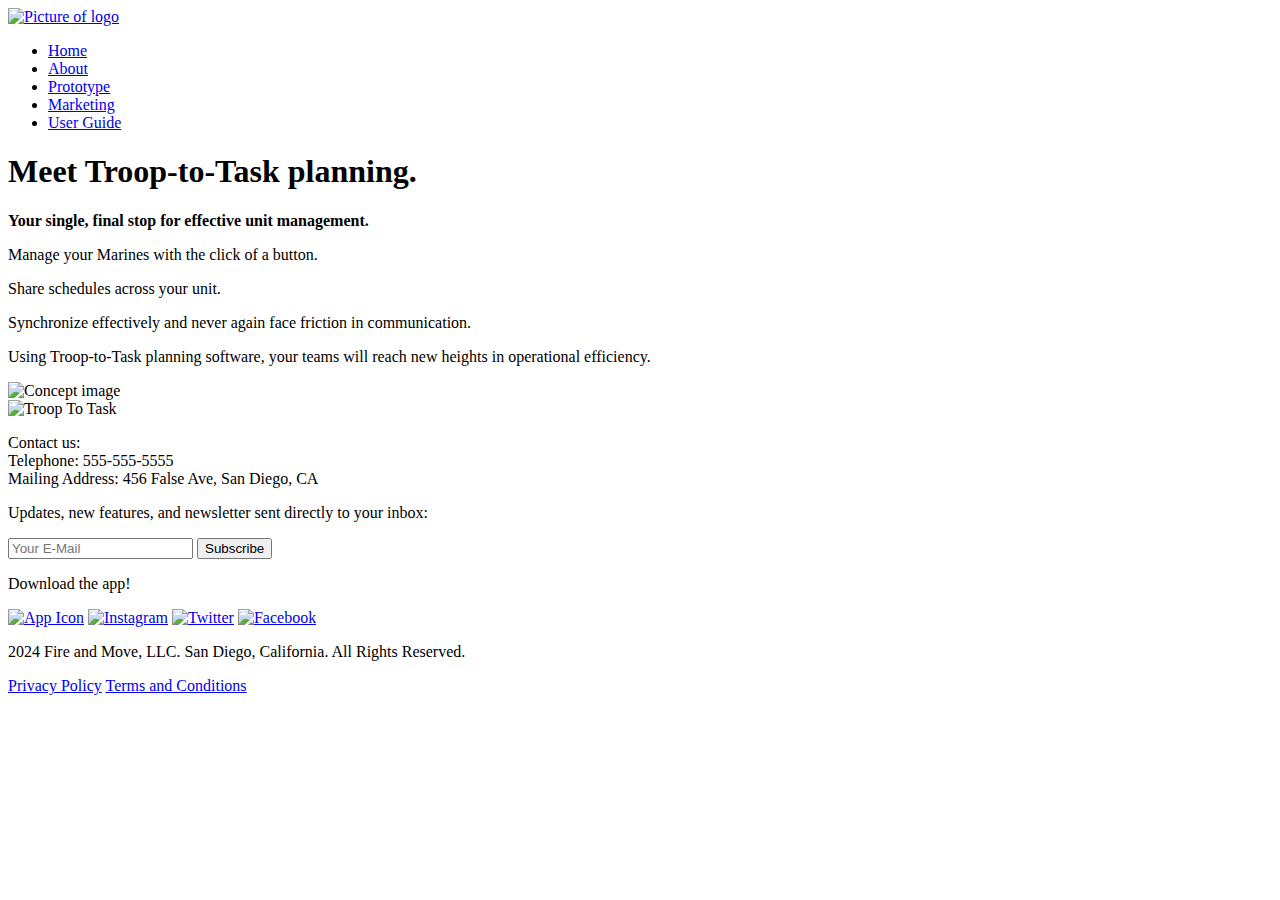
==== index.html @ 7fb6a5e3 "Create index.html" ====
<!DOCTYPE html>
<html lang="en">
    <head>
        <title>Troop to Task</title>
        <meta charset="utf-8">
        <meta name="description" content="This is a concept page for the Troop to Task platform, a planning and scheduling application for Marine leaders. ">
        <meta name="keywords" content="United, States, Marine, Corps, military, schedule, techniques, procedures, WBS, plan, Marines, troop, to, task">
        <meta name="author" content="Robert Miotla">
        <link rel="stylesheet" type="text/css" href="css/styles.css">
    </head>
    <!--Body / Navigation Bar added later-->
    <body>
        <header>
            <a href="index.html"><img src=images/logo1.png alt="Picture of logo" width="250" height="100"></a>
            <nav>
                <ul>
                    <li><a href="#home">Home</a></li>
                    <li><a href="about.html">About</a></li>
                    <li><a href="proto.html">Prototype</a></li>
                    <li><a href="market.html">Marketing</a></li>
                    <li><a href="guide.html">User Guide</a></li>
                </ul>
            </nav>
        </header>
        <main>
            <section class="planning-section">
                <div class="text-content">
                    <h1><strong>Meet Troop-to-Task planning.</strong></h1>
                    <p><strong>Your single, final stop for effective unit management.</strong></p>
                    <p>Manage your Marines with the click of a button.</p>
                    <p>Share schedules across your unit.</p>
                    <p>Synchronize effectively and never again face friction in communication.</p>
                    <p>Using Troop-to-Task planning software, your teams will reach new heights in operational efficiency.</p>
                </div>
                <div class="image-content">
                    <img src="images/concept.png" alt="Concept image">
                </div>
            </section>
        </main>
        <footer>
            <div class="footer-container">
                <div class="contact">
                    <img src="images/logo1.png" alt="Troop To Task">
                    <p>Contact us:<br>
                    Telephone: 555-555-5555<br>
                    Mailing Address: 456 False Ave, San Diego, CA</p>
                </div>
                <div class="subscribe">
                    <p>Updates, new features, and newsletter sent directly to your inbox:</p>
                    <input type="email" placeholder="Your E-Mail">
                    <button>Subscribe</button>
                </div>
                <div class="social-media">
                    <p>Download the app!</p>
                    <div class="icons">
                        <a href="https://www.apple.com/app-store/"><img src="images/app.png" alt="App Icon"></a>
                        <a href="https://www.instagram.com/"><img src="images/insta.png" alt="Instagram"></a>
                        <a href="https://x.com/"><img src="images/x.png" alt="Twitter"></a>
                        <a href="https://www.facebook.com/"><img src="images/fb.png" alt="Facebook"></a>
                    </div>
                </div>
            </div>
            <div class="footer-bottom">
                <p>2024 Fire and Move, LLC. San Diego, California. All Rights Reserved.</p>
                <a href="#">Privacy Policy</a>
                <a href="#">Terms and Conditions</a>
            </div>
        </footer>
    </body>
    <!--Footer-->
</html>
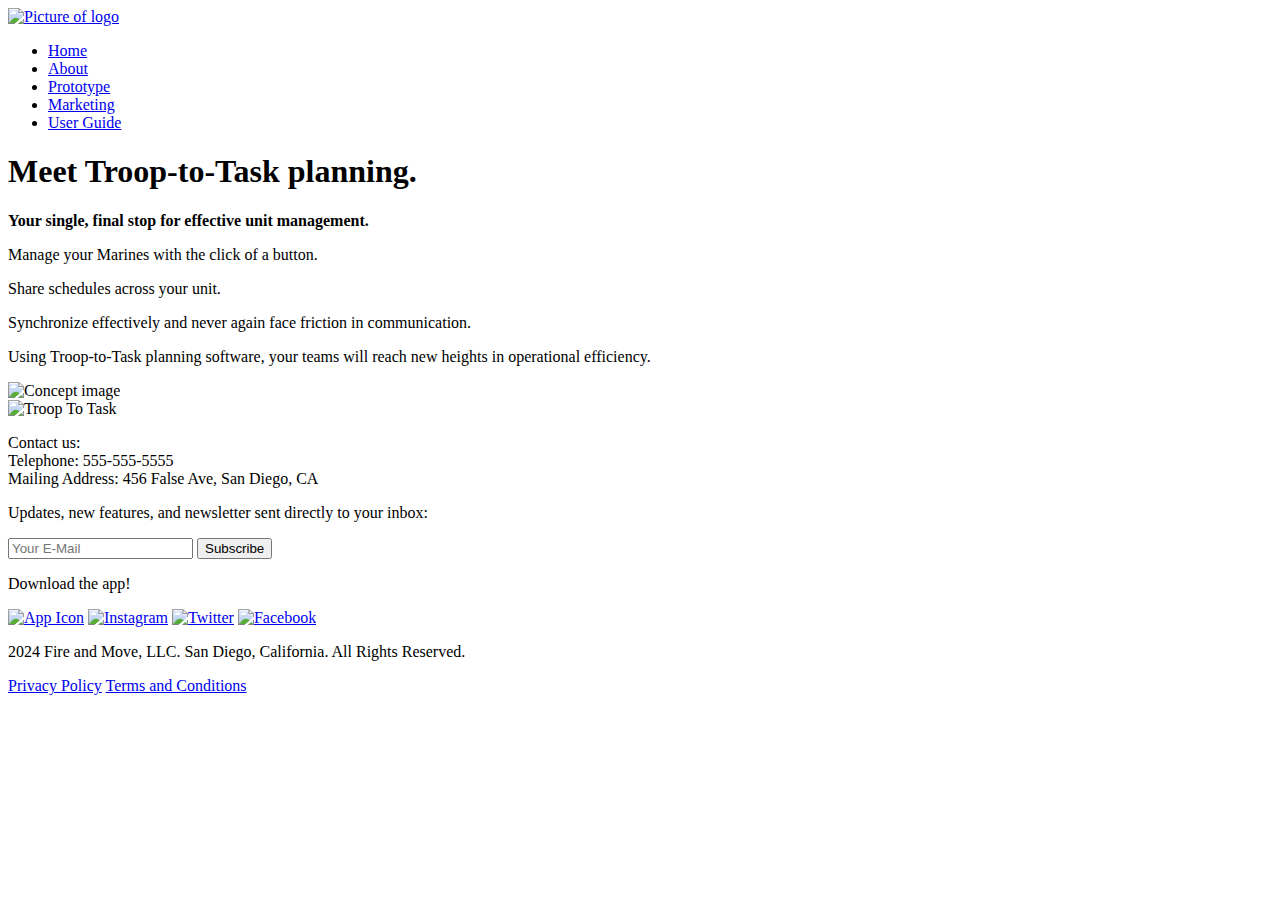
==== commit c7decceb: "Update index.html" ====
--- a/index.html
+++ b/index.html
@@ -6,7 +6,7 @@
         <meta name="description" content="This is a concept page for the Troop to Task platform, a planning and scheduling application for Marine leaders. ">
         <meta name="keywords" content="United, States, Marine, Corps, military, schedule, techniques, procedures, WBS, plan, Marines, troop, to, task">
         <meta name="author" content="Robert Miotla">
-        <link rel="stylesheet" type="text/css" href="css/styles.css">
+        <link rel="stylesheet" type="text/css" href="project/css/styles.css">
     </head>
     <!--Body / Navigation Bar added later-->
     <body>
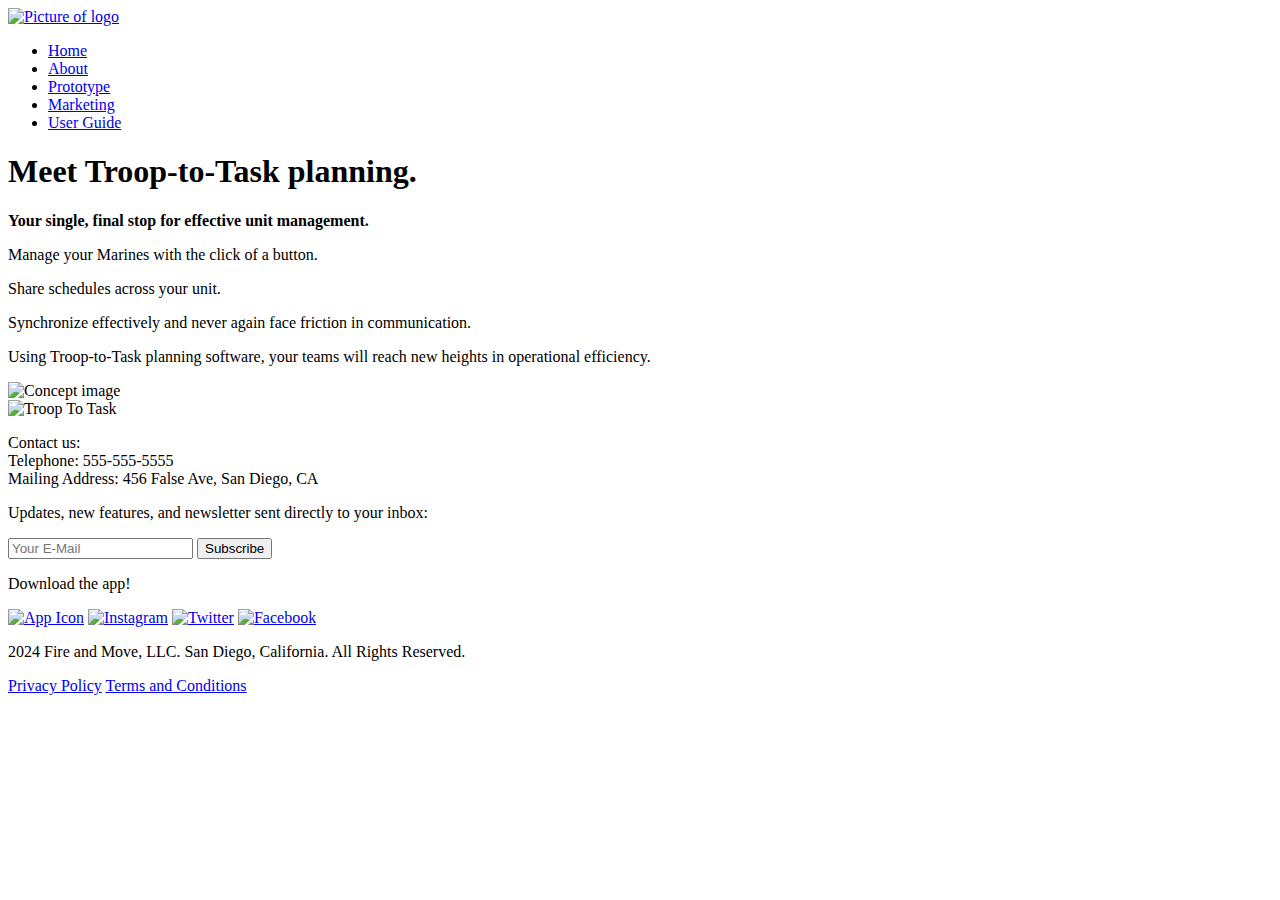
==== commit 569988b6: "Update index.html" ====
--- a/index.html
+++ b/index.html
@@ -6,7 +6,7 @@
         <meta name="description" content="This is a concept page for the Troop to Task platform, a planning and scheduling application for Marine leaders. ">
         <meta name="keywords" content="United, States, Marine, Corps, military, schedule, techniques, procedures, WBS, plan, Marines, troop, to, task">
         <meta name="author" content="Robert Miotla">
-        <link rel="stylesheet" type="text/css" href="project/css/styles.css">
+        <link rel="stylesheet" type="text/css" href="css/styles.css">
     </head>
     <!--Body / Navigation Bar added later-->
     <body>
